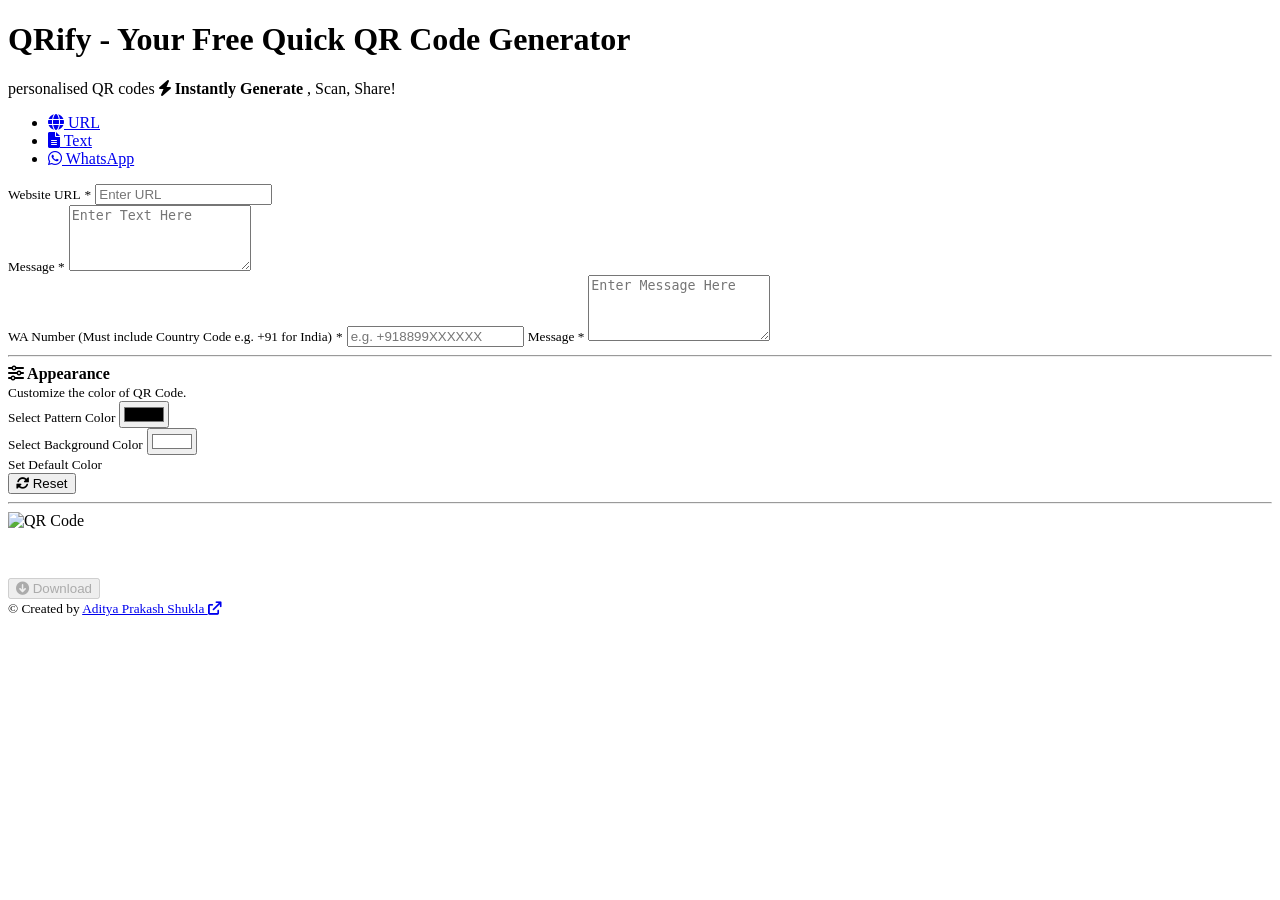
==== index.html @ b587d6f4 "Update index.html" ====
<!DOCTYPE html>
<html lang="en">

<head>
    <meta charset="UTF-8">
    <meta name="viewport" content="width=device-width, initial-scale=1.0">
    <title>QR Code Generator - Create Customized QR Codes Online</title>
    <meta name="description"
        content="Generate personalized QR codes from text or URLs effortlessly. Customize size, colors, and frame design. Perfect for personal or professional use.">
    <meta name="keywords"
        content="QR code generator, customized QR codes, QR code creator, generate QR codes, custom QR code, QR code customization">

    <meta name="author" content="Naveen Gupta">

    <!-- Font Awesome -->
    <link href="https://cdnjs.cloudflare.com/ajax/libs/font-awesome/6.0.0/css/all.min.css" rel="stylesheet" />
    <!-- Google Fonts -->
    <link href="https://fonts.googleapis.com/css?family=Poppins:300,400,500,700&display=swap" rel="stylesheet" />
    <!-- MDB -->
    <link href="https://cdnjs.cloudflare.com/ajax/libs/mdb-ui-kit/7.2.0/mdb.min.css" rel="stylesheet" />
    <link rel="stylesheet" href="style.css">
</head>


<body class="bg-light">
    <div class="container pt-4 pb-5 text-center">
        <h1 class="text-center fw-bold my-2"><strong>QRify</strong> - Your Free Quick QR Code Generator

        </h1>
        <p class="mb-5">personalised QR codes <i class="fa-solid fa-bolt"></i> <strong>Instantly Generate</strong> ,
            Scan,
            Share!</p>
        <div class="col-md-9 mx-auto">
            <div class="row  bg-white p-4 rounded-2 shadow border">
                <div class="col-md-8 ">
                    <div class="row my-2">


                        <!-- Tabs navs -->
                        <ul class="nav nav-tabs mb-3" id="ex-with-icons" role="tablist">
                            <li class="nav-item me-2" role="presentation">
                                <a data-mdb-tab-init class="nav-link fw-bold active" id="ex-with-icons-tab-1"
                                    href="#ex-with-icons-tabs-1" role="tab" aria-controls="ex-with-icons-tabs-1"
                                    aria-selected="true"><i class="fa-solid fa-globe mx-1"></i> URL</a>
                            </li>
                            <li class="nav-item mx-2" role="presentation">
                                <a data-mdb-tab-init class="nav-link fw-bold" id="ex-with-icons-tab-2"
                                    href="#ex-with-icons-tabs-2" role="tab" aria-controls="ex-with-icons-tabs-2"
                                    aria-selected="false"><i class="fa-solid fa-file-lines mx-1"></i> Text</a>
                            </li>
                            <li class="nav-item ms-2" role="presentation">
                                <a data-mdb-tab-init class="nav-link fw-bold" id="ex-with-icons-tab-3"
                                    href="#ex-with-icons-tabs-3" role="tab" aria-controls="ex-with-icons-tabs-3"
                                    aria-selected="false"> <i class="fa-brands fa-whatsapp mx-1"></i> WhatsApp</a>
                            </li>
                        </ul>
                        <!-- Tabs navs -->
                    </div>
                    <div class="row my-3">
                        <!-- Tabs content -->
                        <div class="tab-content" id="ex-with-icons-content">
                            <div class="tab-pane fade show active" id="ex-with-icons-tabs-1" role="tabpanel"
                                aria-labelledby="ex-with-icons-tab-1">
                                <div class="form-group text-start">
                                    <label for="inputUrl"><small>Website URL</small> <small
                                            class="text-danger">*</small></label>
                                    <input type="text" name="inputUrl" id="inputUrl" class="form-control  my-2 py-2"
                                        placeholder="Enter URL" required>
                                    <small class="text-danger" id="url-error"></small>
                                </div>
                            </div>
                            <div class="tab-pane fade" id="ex-with-icons-tabs-2" role="tabpanel"
                                aria-labelledby="ex-with-icons-tab-2">
                                <div class="form-group text-start">
                                    <label for="inputText"><small>Message </small> <small
                                            class="text-danger">*</small></label>

                                    <textarea name="" id="inputText" rows="4" class="form-control  my-2 py-2"
                                        placeholder="Enter Text Here" require></textarea>
                                </div>
                            </div>
                            <div class="tab-pane fade" id="ex-with-icons-tabs-3" role="tabpanel"
                                aria-labelledby="ex-with-icons-tab-3">
                                <div class="form-group text-start">
                                    <label for="inputNo"><small>WA Number (Must include Country Code e.g. +91 for
                                            India)</small> <small class="text-danger">*</small></label>
                                    <input type="text" name="inputNo" id="inputNo" class="form-control  my-2 py-2"
                                        placeholder="e.g. +918899XXXXXX" required>

                                    <label for="inputWAMsg"><small>Message </small> <small
                                            class="text-danger">*</small></label>

                                    <textarea name="" id="inputWAMsg" rows="4" class="form-control  my-2 py-2"
                                        placeholder="Enter Message Here" require></textarea>
                                </div>
                            </div>
                        </div>
                        <!-- Tabs content -->
                    </div>
                    <hr class="my-4">
                    <div class="text-start">
                        <strong><i class="fa-solid fa-sliders mx-1 my-2"></i> Appearance</strong><br>
                        <small>Customize the color of QR Code.</small>
                        <div class="row">
                            <div class="col-md-4">
                                <div class="form-group my-3">

                                    <label for="colorPicker"><small>Select Pattern Color</small></label>
                                    <input type="color" id="colorDark" class=" form-control my-2" value="#000000">

                                </div>
                            </div>
                            <div class=" col-md-4">
                                <div class="form-group my-3">

                                    <label for="colorLite"><small>Select Background Color</small></label>
                                    <input type="color" id="colorLite" class="form-control my-2" value="#ffffff">

                                </div>
                            </div>
                            <div class=" col-md-4">
                                <div class="form-group my-3">
                                    <label for="resetColor"><small>Set Default Color</small></label><br>
                                    <button class="btn btn-danger  my-2" id="resetColor"> <i
                                            class="fa-solid fa-rotate mx-1"></i> Reset</button>
                                </div>
                            </div>
                        </div>
                    </div>
                    <hr class="my-4">
                </div>
                <div class="col-md-4 p-3">

                    <div id="qrResult"
                        class="row text-center  my-4 p-3 border border-1 rounded-2 align-items-center justify-content-center">

                        <img id="demoQR" src="https://raw.githubusercontent.com/codebynavi/qr-code-generator/main/images/qr-code.png" alt="QR Code" class="opacity-25">

                        <div id="loaderQR" class="spinner-border text-primary position-absolute d-none"
                            style="width: 3rem; height: 3rem;" role="status"></div>

                    </div>
                    <div id="qrResultFinal"
                        class="row text-center  my-4 p-3 border border-1 rounded-2 align-items-center justify-content-center">


                    </div>

                    <div class="row p-3">

                        <button class="btn btn-primary btn-lg my-3 w-100" id="generateWhatsApp" disabled
                            style="display: none;" title="Click to Generate QR">
                            <i class="fa-solid fa-gear mx-1 my-2"></i> Generate QR Code</button>
                        <button class="btn btn-primary btn-lg my-3 w-100" id="downloadQR" disabled><i
                                class="fa-solid fa-circle-arrow-down mx-1 my-2"></i>
                            Download</button>

                    </div>
                </div>
            </div>
        </div>
    </div>

    <footer class="text-center mt-auto bg-white p-3">

        <small>&#0169; <span id="getYear"></span>
            Created by <a href="https://www.techspecsmart.com/" target="_blank">Aditya Prakash Shukla <i
                    class="fa-solid fa-arrow-up-right-from-square"></i></a>
        </small>
    </footer>

    <script src="https://code.jquery.com/jquery-3.5.1.slim.min.js"></script>
    <script src="https://cdn.rawgit.com/davidshimjs/qrcodejs/gh-pages/qrcode.min.js"></script>
    <!-- MDB -->
    <script type="text/javascript"
        src="https://cdnjs.cloudflare.com/ajax/libs/mdb-ui-kit/7.2.0/mdb.umd.min.js"></script>
    <script src="script.js"></script>
</body>

</html>
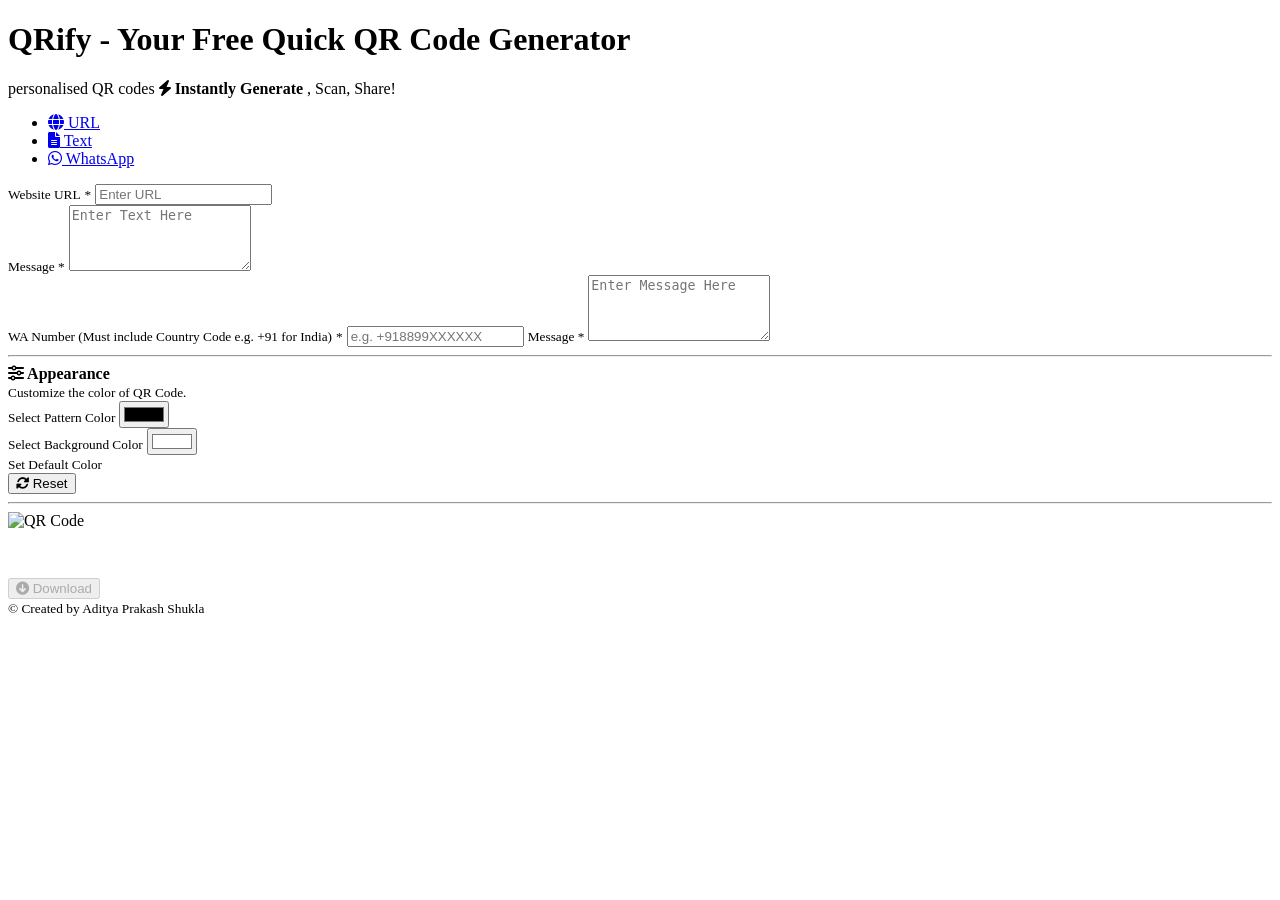
==== commit f5667a98: "Update index.html" ====
--- a/index.html
+++ b/index.html
@@ -164,8 +164,7 @@
     <footer class="text-center mt-auto bg-white p-3">
 
         <small>&#0169; <span id="getYear"></span>
-            Created by <a href="https://www.techspecsmart.com/" target="_blank">Aditya Prakash Shukla <i
-                    class="fa-solid fa-arrow-up-right-from-square"></i></a>
+            Created by Aditya Prakash Shukla 
         </small>
     </footer>
 
@@ -179,3 +178,5 @@
 
 </html>
 
+
+
